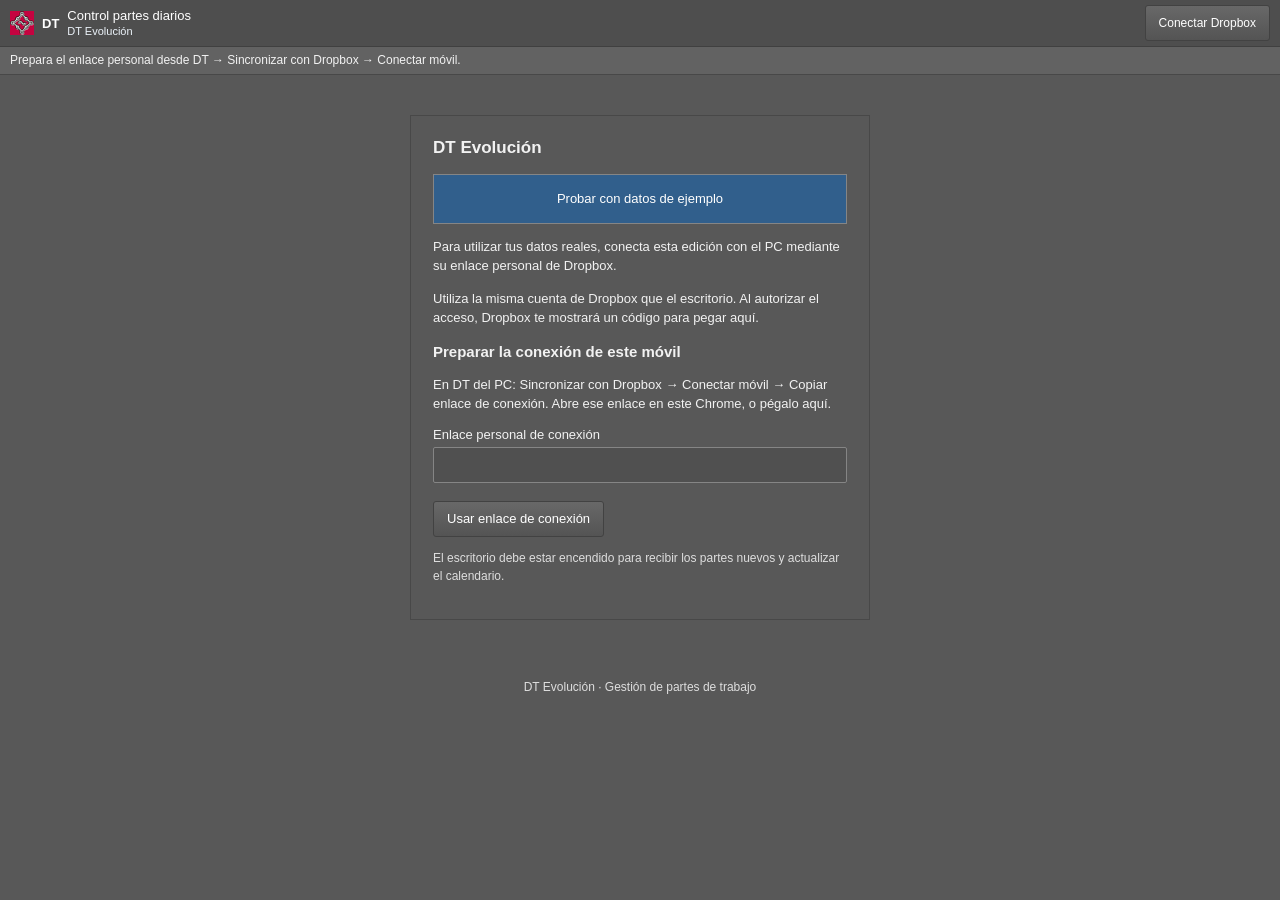
==== evolucion/index.html @ 655d1c21 "Publish independent DT Evolución with desktop application icon and sample-data preview" ====
<!doctype html>
<html lang="es" data-tema="oscuro"><head><meta charset="utf-8"><meta name="viewport" content="width=device-width,initial-scale=1"><meta name="theme-color" content="#4e4e4e"><meta name="referrer" content="no-referrer"><meta name="application-name" content="DT Evolución"><meta name="apple-mobile-web-app-title" content="DT Evolución"><title>DT Evolución</title><link rel="manifest" href="manifest.webmanifest?v=dt-evolucion-1"><link rel="icon" href="favicon.ico"><link rel="apple-touch-icon" href="apple-touch-icon.png"><link rel="stylesheet" href="style.css"><link rel="stylesheet" href="desktop.css?v=evolucion-1"><script src="app.js?v=evolucion-1" type="module"></script><link rel="stylesheet" href="sqlite-pc.css?v=evolucion-1"></head>
<body><header><img class="pc-app-icon" src="app-icon.png" width="24" height="24" alt=""><div class="brand">DT</div><div><h1>Partes y calendario</h1><span id="identity">DT Evolución</span></div><div class="pc-header-actions"><button id="connection-settings" type="button">Conectar Dropbox</button><button id="logout" hidden>Cerrar sesión</button></div></header>
<div id="status" role="status" aria-live="polite">Iniciando DT…</div>
<main>
<section id="login" class="panel" hidden><h2>Acceso de operario</h2><p id="login-help">Introduce tus datos habituales de DT.</p><form id="login-form"><label>Número de operario<input name="user" required inputmode="numeric" autocomplete="username" type="number" min="1" max="32767"></label><label>Contraseña<input name="password" type="password" required maxlength="256" autocomplete="current-password"></label><button class="primary" type="submit">Entrar</button></form></section>
<section id="connection" class="panel" hidden><h2>DT Evolución</h2><p><a class="dropbox-authorize-link" href="./index.html?demo=1">Probar con datos de ejemplo</a></p><p>Para utilizar tus datos reales, conecta esta edición con el PC mediante su enlace personal de Dropbox.</p><p>Utiliza la misma cuenta de Dropbox que el escritorio. Al autorizar el acceso, Dropbox te mostrará un código para pegar aquí.</p><div id="pairing-help" hidden><h3>Preparar la conexión de este móvil</h3><p>En DT del PC: Sincronizar con Dropbox → Conectar móvil → Copiar enlace de conexión. Abre ese enlace en este Chrome, o pégalo aquí.</p><form id="pairing-form"><label>Enlace personal de conexión<input name="link" type="url" required autocomplete="off" spellcheck="false"></label><button type="submit">Usar enlace de conexión</button><p id="pairing-error" class="error" role="alert"></p></form></div><button id="authorize" class="primary">Preparar autorización de Dropbox</button><a id="authorize-link" class="dropbox-authorize-link" target="_blank" rel="noopener noreferrer" hidden>Continuar en Dropbox</a><button id="back" hidden>Volver a DT</button><form id="code-form"><label>Código de autorización<input name="code" required autocomplete="off" spellcheck="false"></label><button type="submit">Completar conexión</button></form><p class="muted">El escritorio debe estar encendido para recibir los partes nuevos y actualizar el calendario.</p></section>
<section id="workspace" hidden>
<nav aria-label="Vistas de DT"><button data-view="partes" aria-current="page">Partes</button><button data-view="calendario">Calendario</button><button data-view="vacaciones">Vacaciones</button></nav>
<div class="toolbar"><label>Mes<input id="month" type="month" required></label><button id="new" class="primary">Nuevo parte</button><button id="sync">Sincronizar</button><button id="reconnect" hidden>Conectar Dropbox</button></div>
<p id="sync-info" class="muted"></p>
<section id="partes" class="view"><h2>Mis partes de trabajo</h2><div id="parts-list"></div></section>
<section id="calendario" class="view" hidden><h2>Calendario de trabajo</h2><div id="calendar" class="calendar" aria-label="Calendario mensual"></div><div id="calendar-notes"></div></section>
<section id="vacaciones" class="view" hidden><h2>Vacaciones y asuntos propios</h2><div id="balances"></div><p class="muted">Los saldos corresponden a la última actualización del escritorio. Los partes pendientes de recibir pueden cambiar estos valores.</p></section>
</section>
</main>
<dialog id="editor" class="pc-daily-editor" aria-label="Datos del parte diario"><form id="part-form">
<h2>Nuevo parte de trabajo</h2>
<fieldset class="pc-part-identity"><legend>Obra y puntos</legend>
<label>N.º de obra<input name="obra" maxlength="7" readonly aria-label="Número de obra"></label>
<fieldset class="pc-levels"><legend>Puntos · N1 a N8</legend><div class="pc-level-grid">
<label>N1<input name="nivel_1" maxlength="4"></label><label>N2<input name="nivel_2" maxlength="4"></label><label>N3<input name="nivel_3" maxlength="4"></label><label>N4<input name="nivel_4" maxlength="4"></label><label>N5<input name="nivel_5" maxlength="4"></label><label>N6<input name="nivel_6" maxlength="4"></label><label>N7<input name="nivel_7" maxlength="4"></label><label>N8<input name="nivel_8" maxlength="4"></label>
</div></fieldset>
<label class="pc-check pc-pending-work">Pendiente de n.º de obra<input type="checkbox" name="pending_work"></label>
<label class="pc-part-title">Título de obra<input name="titulo" maxlength="255"></label>
</fieldset>
<fieldset class="pc-part-hours"><legend>Fecha y horas</legend><label>Fecha<input name="fecha" type="date" required min="2000-01-01" max="2100-12-31"></label><label>N.º de horas<input name="horas" required inputmode="decimal" placeholder="8" maxlength="13"></label><label>Tipo de hora<input name="tipo_hora" required readonly maxlength="7"></label></fieldset>
<label>Notas<textarea name="notas" rows="4" maxlength="4000"></textarea></label>
<fieldset class="pc-part-extra"><legend>Desplazamiento y departamento</legend><label>Kilómetros<input name="km" inputmode="decimal" value="0" maxlength="12"></label><label class="pc-check">Otro departamento<input name="otro_departamento" type="checkbox"></label><label>Notas de departamento<input name="notas_departamento" maxlength="20"></label></fieldset>
<p class="muted">Doble clic o F4 para seleccionar obra, tipo de hora o puntos. En el móvil utiliza Seleccionar.</p>
<p id="form-error" class="error" role="alert"></p><div class="actions"><button id="cancel" type="button">Cancelar</button><button type="submit" class="primary">Guardar parte</button></div>
</form></dialog>

<footer>DT Evolución · Gestión de partes de trabajo</footer></body></html>
---- evolucion/style.css ----
:root{color-scheme:light;--blue:#255b91;--dark:#183f68;--line:#c3cbd4;--bg:#eef1f5;--text:#243342;--muted:#536372;--surface:#fff;--focus:#c17a00}*{box-sizing:border-box}body{margin:0;background:var(--bg);color:var(--text);font:14px "Segoe UI",Tahoma,Arial,sans-serif}header{display:flex;align-items:center;gap:12px;padding:12px 22px;color:white;background:var(--blue);border-bottom:4px solid var(--dark)}header h1{font-size:19px;font-weight:500;margin:0 0 3px}header span{font-size:12px;color:#ecf3fa}.brand{font-size:25px;letter-spacing:-1px;font-weight:700;border:1px solid #a7c1da;padding:4px 7px}header button{margin-left:auto;background:#f2f6fa}#status{padding:9px 22px;border-bottom:1px solid var(--line);background:#e2eaf3;min-height:36px}main{max-width:1180px;margin:20px auto;padding:0 20px}.panel{background:white;border:1px solid var(--line);padding:22px;max-width:460px;margin:40px auto}h2{font-size:17px;font-weight:600;margin:0 0 16px}p{line-height:1.5}.muted,footer{color:var(--muted);font-size:12px}button,input,select,textarea{font:inherit}button{border:1px solid #a9b4bf;border-radius:3px;background:linear-gradient(#fff,#e5eaf0);padding:8px 13px;cursor:pointer;color:#20354b;min-height:36px}button:hover{border-color:var(--blue);background:#e2edf8}button.primary{background:var(--blue);border-color:var(--dark);color:#fff}button:disabled{opacity:.55;cursor:wait}:focus-visible{outline:3px solid var(--focus);outline-offset:2px}input,select,textarea{width:100%;background:white;color:var(--text);border:1px solid #aebac6;border-radius:2px;padding:8px;margin-top:5px;min-height:36px}label{display:block;font-size:13px;margin-bottom:14px}form>button{margin-top:4px}nav{display:flex;background:#dde5ee;border:1px solid var(--line);padding:5px 5px 0;gap:4px}nav button{border-radius:3px 3px 0 0;min-width:110px;border-bottom:0}nav button[aria-current]{background:white;color:var(--blue);font-weight:600}.toolbar{display:flex;align-items:center;gap:10px;padding:12px;background:#f8fafc;border:1px solid var(--line);border-top:0}.toolbar label{margin:0;display:flex;align-items:center;gap:8px}.toolbar input{margin:0;max-width:170px}.toolbar #new{margin-left:auto}.view{background:white;border:1px solid var(--line);padding:18px;min-height:260px}.table-wrap{overflow-x:auto}table{width:100%;border-collapse:collapse;text-align:left}th{background:#e8edf3;color:#334e68;font-weight:600;font-size:12px}th,td{padding:9px 10px;border:1px solid #d7dee6;vertical-align:top}tbody tr:nth-child(even){background:#f5f7fa}td.notes{white-space:pre-wrap;font-size:12px;max-width:340px}.number{text-align:right;font-variant-numeric:tabular-nums}.tag{display:inline-block;border:1px solid #bfccd9;background:#edf3f9;border-radius:3px;padding:2px 6px;font-size:11px;white-space:nowrap}.tag.warning{background:#fff3d8;border-color:#c1a160;color:#644700}.tag.error{background:#ffe8e6;border-color:#c57b76;color:#8a2620}.empty{padding:30px 12px;text-align:center;color:var(--muted);border:1px dashed var(--line)}.calendar{display:grid;grid-template-columns:repeat(7,minmax(0,1fr));border-left:1px solid var(--line);border-top:1px solid var(--line)}.calendar>div{padding:8px;min-height:88px;border-right:1px solid var(--line);border-bottom:1px solid var(--line)}.calendar .weekday{min-height:30px;background:#e8edf3;font-size:12px;font-weight:600}.calendar .weekend{background:#f0f3f7}.calendar .holiday{background:#fff0df}.calendar .today{box-shadow:inset 0 0 0 2px var(--blue)}.calendar small{display:block;margin-top:5px;font-size:11px;overflow-wrap:anywhere}.balance-grid{display:grid;grid-template-columns:repeat(3,1fr);gap:12px;margin-bottom:20px}.balance{border:1px solid var(--line);padding:15px;background:#f8fafc}.balance strong{display:block;font-size:25px;font-weight:500;margin-top:8px;color:var(--blue)}dialog{border:1px solid #9cabb9;border-radius:4px;width:min(540px,94vw);max-height:94vh;padding:22px;box-shadow:0 8px 30px #122e4e40}dialog::backdrop{background:#18334e66}.columns{display:grid;grid-template-columns:1fr 2fr;gap:14px}.actions{display:flex;justify-content:flex-end;gap:10px}.error{color:#9a2922}.error:empty{display:none}[hidden]{display:none!important}footer{text-align:center;padding:20px}#code-form{margin-top:20px}.pending-card{padding:12px;background:#fff8e9;border:1px solid #dac594;margin-bottom:10px}.pending-card p{margin:5px 0}.notice{padding:10px;border-left:3px solid var(--blue);background:#edf3f9}@media(max-width:620px){header{padding:10px 12px;gap:9px}header h1{font-size:16px}header button{font-size:11px;padding:6px}.brand{font-size:21px}#status{font-size:12px;padding:9px 12px}main{margin:12px auto;padding:0 10px}.toolbar{flex-wrap:wrap;gap:8px}.toolbar label{width:100%}.toolbar #new{margin-left:0;flex:1}nav button{min-width:0;flex:1;padding:8px}.view{padding:12px}th,td{padding:7px}.calendar>div{padding:5px;min-height:75px}.calendar small{font-size:10px}.calendar .weekday{font-size:10px;min-height:25px}.balance-grid{grid-template-columns:1fr;gap:8px}.balance{display:flex;align-items:center;justify-content:space-between;padding:12px}.balance strong{margin:0;font-size:23px}.panel{margin:18px auto;padding:18px}.columns{gap:10px}}

html[data-tema="oscuro"]{color-scheme:dark;--blue:#315f8c;--dark:#253b50;--line:#484848;--bg:#585858;--surface:#646464;--text:#f2f2f2;--muted:#dedede;--focus:#f0b94f}html[data-tema="oscuro"] header{background:#4e4e4e;border-color:#404040}html[data-tema="oscuro"] #status{background:#626262}html[data-tema="oscuro"] .panel,html[data-tema="oscuro"] .view,html[data-tema="oscuro"] dialog{background:#585858;color:var(--text)}html[data-tema="oscuro"] nav,html[data-tema="oscuro"] .toolbar{background:#626262}html[data-tema="oscuro"] nav button[aria-current]{background:#777;color:#fff}html[data-tema="oscuro"] button{background:linear-gradient(#686868,#545454);border-color:#424242;color:#fff}html[data-tema="oscuro"] button:hover{background:#747474;border-color:#a5bed6}html[data-tema="oscuro"] button.primary{background:#315f8c}html[data-tema="oscuro"] input,html[data-tema="oscuro"] select,html[data-tema="oscuro"] textarea{background:#505050;border-color:#858585;color:#fff}html[data-tema="oscuro"] th,html[data-tema="oscuro"] .calendar .weekday{background:#626262;color:#fff}html[data-tema="oscuro"] td,html[data-tema="oscuro"] th{border-color:#777}html[data-tema="oscuro"] tbody tr:nth-child(even){background:#636363}html[data-tema="oscuro"] .calendar>div{background:#707070}html[data-tema="oscuro"] .calendar .weekend{background:#606060}html[data-tema="oscuro"] .calendar .holiday{background:#806846}html[data-tema="oscuro"] .calendar .today{box-shadow:inset 0 0 0 2px #bdd4eb}html[data-tema="oscuro"] .balance{background:#646464}html[data-tema="oscuro"] .balance strong{color:#d6eaff}html[data-tema="oscuro"] .pending-card{background:#776632;border-color:#aa9452}html[data-tema="oscuro"] .notice{background:#455a6d}html[data-tema="oscuro"] .error{color:#ffb6b0}
---- evolucion/desktop.css ----
/* Organización y recursos de DT de escritorio, adaptados a pantalla táctil. */
body>header{padding:8px 14px;min-height:48px}body>header h1{font-size:16px}main{max-width:none;margin:0;padding:0}.pc-workspace{padding:0 8px 10px}.pc-menubar{display:flex;position:relative;z-index:5;background:#eee;border:1px solid var(--line);gap:1px}.pc-menubar details{position:relative}.pc-menubar summary{cursor:pointer;padding:10px 13px;list-style:none;min-height:40px}.pc-menubar summary::-webkit-details-marker{display:none}.pc-menubar details[open]>summary{background:#d5e5f5}.pc-menu-items{position:absolute;left:0;top:100%;min-width:245px;max-height:75vh;overflow-y:auto;padding:4px;border:1px solid var(--line);box-shadow:2px 5px 12px #0004;background:#f5f5f5}.pc-menu-items button{display:block;text-align:left;width:100%;border:0;background:transparent;border-radius:0;padding:10px;min-height:40px}.pc-commandbar{display:flex;gap:5px;padding:6px;border:1px solid var(--line);border-top:0;overflow-x:auto;background:#e4e7eb}.pc-commandbar button{display:flex;align-items:center;gap:7px;white-space:nowrap;background:transparent;border:1px solid transparent;min-height:46px;padding:4px 9px}.pc-commandbar button:hover{border-color:#789cbe}.pc-commandbar img{object-fit:contain;flex:none}.pc-scope{padding:9px 11px;border:1px solid var(--line);border-top:0;background:#f4f5f6}.pc-scope label{display:flex;gap:10px;align-items:center;margin:0}.pc-scope select{max-width:420px;margin:0}.pc-tabs{margin-top:8px}.pc-workspace .toolbar{flex-wrap:wrap}.pc-workspace .toolbar input[type=search]{max-width:320px;min-width:140px;flex:1;margin:0}.pc-workspace .view{min-height:60vh}.pc-actions{display:flex;flex-wrap:wrap;gap:7px;margin:10px 0 15px}.pc-module h2{margin-top:3px}.pc-module td{max-width:400px;overflow-wrap:anywhere}.pc-workspace tbody tr[aria-selected=true]{outline:2px solid #4075a8;outline-offset:-2px;background:#d5e5f7}.pc-workspace tbody tr[tabindex]{cursor:pointer}.pc-workspace .calendar>div[role=button]{cursor:pointer}.pc-workspace .calendar>div[role=button]:hover{outline:2px solid #9dc1e4;outline-offset:-2px}.pc-workspace .calendar .pc-day-sent small{background:#c1e4b4;color:#17390e;padding:3px;border-left:3px solid #5d963c}.pc-workspace .calendar .pc-day-pending small{background:#f1ed8f;color:#3b3808;padding:3px;border-left:3px solid #a4a000}.pc-editor{width:min(1000px,96vw);max-height:94vh;background:var(--surface);color:var(--text)}.pc-editor form>label{display:inline-block;vertical-align:top;width:calc(50% - 12px);margin-right:12px}.pc-editor label:has(textarea){display:block;width:100%}.pc-editor textarea{min-height:78px}.pc-editor fieldset{border:1px solid var(--line);margin:15px 0;padding:13px}.pc-editor legend{padding:0 8px;font-weight:600}.pc-editor details{margin:8px 0;border:1px solid var(--line);padding:9px}.pc-editor details>summary{cursor:pointer;padding:5px;font-weight:600}.pc-editor .pc-line-editor>label{display:inline-block;width:calc(50% - 10px);vertical-align:top;margin-right:10px}.pc-editor input[type=checkbox],.pc-check input{width:20px;height:20px;min-height:20px;vertical-align:middle;margin:4px 8px}.pc-check{display:flex;align-items:center;min-height:38px}.pc-editor select[multiple]{min-height:130px}.pc-levels{margin-bottom:15px;border:1px solid var(--line);padding:8px}.pc-levels summary{padding:6px;cursor:pointer}.pc-level-grid{display:grid;grid-template-columns:repeat(4,1fr);gap:8px}.pc-level-grid label{margin:6px}.pc-pending{border:1px solid var(--line);padding:14px;margin:12px 0;background:#f7f9fb}.pc-pending h3{font-size:15px;margin:0 0 8px}.pc-pending button{margin:4px}.pc-editor .pc-actions{position:sticky;bottom:-22px;background:var(--surface);padding:10px 0;margin-bottom:0;border-top:1px solid var(--line)}html[data-tema=oscuro] .pc-menubar,html[data-tema=oscuro] .pc-commandbar,html[data-tema=oscuro] .pc-scope{background:#626262}html[data-tema=oscuro] .pc-menu-items{background:#5b5b5b}html[data-tema=oscuro] .pc-menubar details[open]>summary{background:#747474}html[data-tema=oscuro] .pc-workspace tbody tr[aria-selected=true]{background:#466786}html[data-tema=oscuro] .pc-pending{background:#616161}html[data-tema=oscuro] .pc-menu-items button{background:transparent}html[data-tema=oscuro] .pc-menu-items button:hover{background:#777}html[data-tema=oscuro] .pc-commandbar button{background:transparent}.pc-editor input:disabled{opacity:.7}
@media(max-width:620px){.pc-workspace{padding:0 4px 8px}.pc-menubar summary{padding:12px 10px;font-size:13px}.pc-commandbar{gap:2px}.pc-commandbar button{flex-direction:column;min-width:78px;font-size:11px;gap:3px;padding:4px}.pc-commandbar img{width:28px;height:28px}.pc-scope{padding:7px}.pc-scope label{font-size:12px;gap:7px}.pc-scope select{font-size:12px;padding:7px;min-width:0}.pc-workspace .toolbar{padding:8px}.pc-workspace .toolbar button{padding:8px;min-height:40px}.pc-workspace .toolbar label{width:auto}.pc-workspace .toolbar input[type=search]{flex-basis:100%;max-width:none}.pc-tabs{margin-top:5px}.pc-workspace .view{padding:10px}.pc-actions{gap:5px}.pc-actions button{padding:8px 10px;min-height:42px;font-size:12px}.pc-editor{padding:14px;width:97vw;max-width:97vw}.pc-editor form>label,.pc-editor .pc-line-editor>label{display:block;width:100%;margin-right:0}.pc-editor .pc-actions{bottom:-14px}.pc-editor fieldset{padding:9px}.pc-level-grid{grid-template-columns:repeat(4,minmax(0,1fr))}.pc-menu-items{min-width:235px}.pc-menubar details:last-child .pc-menu-items{left:auto;right:0}}
/* Planificador de escritorio: panel de fechas, pestañas y etiquetas originales. */
:root{--pc-chrome:#e4e7eb;--pc-title:#d7dfe8;--pc-cell:#fff;--pc-weekend:#f0f3f7;--pc-selection:#d5e5f7;--pc-hover:#e2edf8;--pc-edge:#a9b4bf;--pc-radius:2px;--pc-sent:#90ee90;--pc-unsent:#ffff00;--pc-no-work:#ff4500;--pc-holiday:#f08080;--pc-leave:#87cefa;--pc-personal:#dda0dd;--pc-label-text:#000}
html[data-tema=oscuro]{--pc-chrome:#535353;--pc-title:#454545;--pc-cell:#646464;--pc-weekend:#575757;--pc-selection:#405d79;--pc-hover:#707070;--pc-edge:#858585}
body{font-family:Tahoma,"Segoe UI",Arial,sans-serif}body>header{min-height:36px;padding:5px 10px;gap:8px;border-bottom-width:1px}body>header h1{font-size:13px;margin:0;font-weight:400}body>header span{font-size:11px}body>header .brand{font-size:13px;border:0;padding:0;letter-spacing:0}body>header .pc-app-icon{width:24px;height:24px;object-fit:contain}#status{padding:6px 10px;min-height:28px;font-size:12px}.pc-workspace{padding:0 5px 5px}.pc-menubar{border-top:0}.pc-menubar summary{min-height:36px;padding:8px 12px;font-size:13px}.pc-commandbar{padding:4px;gap:4px}.pc-commandbar button{min-height:48px;font-size:12px;border-radius:var(--pc-radius)}.pc-commandbar button[aria-current]{background:var(--pc-selection)!important;border-color:var(--pc-edge)}.pc-scope{padding:6px 10px}.pc-scope select{padding:5px;min-height:30px}.pc-scope label{font-size:12px}.pc-tabs{margin-top:5px;padding-top:4px;background:var(--pc-chrome)!important}.pc-tabs button{min-height:34px;font-size:12px;padding:6px 12px}.pc-tabs button[aria-current]{box-shadow:inset 0 2px var(--focus)}.pc-workspace .toolbar{padding:6px;gap:6px;background:var(--pc-chrome)}.pc-workspace .toolbar button{font-size:12px;min-height:34px;padding:5px 10px}.pc-workspace .toolbar label{font-size:12px}.pc-workspace .toolbar input{min-height:34px;padding:5px}.pc-workspace .toolbar #new{margin-left:auto}.pc-workspace .view{padding:12px}.pc-workspace .pc-calendar-layout{display:grid;grid-template-columns:210px minmax(0,1fr);gap:0;padding:0;min-height:65vh}.pc-date-navigator{background:var(--pc-chrome);border-right:1px solid var(--line);min-width:0}.pc-date-navigator>summary{font-size:12px;cursor:pointer;padding:9px;border-bottom:1px solid var(--line)}.pc-mini-month{padding:6px}.pc-mini-heading{display:flex;flex-wrap:wrap;justify-content:center;align-items:center;gap:4px;margin-bottom:6px}.pc-mini-heading strong{font-size:12px;font-weight:400;order:-1;flex-basis:100%;text-align:center;padding:4px}.pc-mini-heading button{font-size:11px;min-height:30px;padding:4px 8px}.pc-mini-grid{display:grid;grid-template-columns:repeat(7,minmax(0,1fr));gap:1px;text-align:center;font-size:12px}.pc-mini-grid button{padding:0;border:1px solid transparent;border-radius:var(--pc-radius);background:transparent!important;color:var(--text);min-height:28px}.pc-mini-grid button:hover{border-color:var(--pc-edge);background:var(--pc-hover)!important}.pc-mini-grid button[aria-current=date]{outline:1px solid var(--focus);outline-offset:-2px;background:var(--pc-selection)!important}.pc-mini-grid .pc-mini-has-parts{font-weight:700;text-decoration:underline;text-underline-offset:3px}.pc-mini-weekday{padding:5px 0;border-bottom:1px solid var(--line);color:var(--muted);font-size:11px}.pc-calendar-legend{display:grid;gap:5px;padding:10px;border-top:1px solid var(--line)}.pc-scheduler{min-width:0;background:var(--surface)}.pc-month-title{font-size:17px;font-weight:400;padding:12px;margin:0;background:var(--pc-title);border-bottom:1px solid var(--line);text-transform:capitalize}.pc-scheduler .calendar{border-top:0;border-left:0}.pc-scheduler .calendar>div{min-height:108px;padding:5px;background:var(--pc-cell);font-size:12px}.pc-scheduler .calendar .weekday{min-height:30px;text-align:center;background:var(--pc-title);font-weight:400}.pc-scheduler .calendar .weekend{background:var(--pc-weekend)}.pc-scheduler .calendar .holiday{background:var(--pc-cell)}.pc-scheduler .calendar .today{box-shadow:inset 0 0 0 2px var(--focus)}.pc-scheduler .calendar .pc-appointment,.pc-calendar-legend .pc-appointment{display:block;padding:4px 5px;border:1px solid rgb(0 0 0 / .3);border-radius:var(--pc-radius);color:var(--pc-label-text)!important;font-size:11px;line-height:1.35;overflow-wrap:anywhere;margin-top:4px}.pc-label-enviado{background:var(--pc-sent)!important}.pc-label-pendiente{background:var(--pc-unsent)!important}.pc-label-obra{background:var(--pc-no-work)!important}.pc-label-festivo{background:var(--pc-holiday)!important}.pc-label-vacaciones{background:var(--pc-leave)!important}.pc-label-asuntos{background:var(--pc-personal)!important}#calendar-notes{padding:0 10px}.pc-statusbar{background:var(--pc-chrome);border:1px solid var(--line);border-top:0;padding:6px 10px}.pc-statusbar p{margin:0;font-size:11px}.pc-workspace th{font-weight:400}.pc-workspace td{font-size:12px}.pc-editor{border-radius:var(--pc-radius)}.pc-editor h2{font-size:15px;border-bottom:1px solid var(--line);padding-bottom:10px}.pc-editor input,.pc-editor select,.pc-editor textarea{border-radius:var(--pc-radius)}
@media(max-width:620px){body>header h1{font-size:12px}body>header span{font-size:10px}.pc-workspace{padding:0 3px 4px}.pc-menubar summary{padding:10px 7px;font-size:12px;min-height:40px}.pc-commandbar{gap:1px}.pc-commandbar button{min-width:72px;font-size:11px;min-height:54px;padding:4px}.pc-commandbar img{width:32px;height:32px}.pc-workspace .toolbar{gap:5px}.pc-workspace .toolbar button{min-height:40px}.pc-workspace .toolbar input{min-height:40px}.pc-workspace .toolbar #new{margin-left:0;flex:1}.pc-workspace .pc-calendar-layout{grid-template-columns:1fr}.pc-date-navigator{border-right:0;border-bottom:1px solid var(--line)}.pc-date-navigator>summary{min-height:40px;padding:11px}.pc-date-navigator[open]{display:grid;grid-template-columns:1fr 1fr}.pc-date-navigator>summary{grid-column:1/-1}.pc-mini-grid button{min-height:32px}.pc-calendar-legend{border-top:0;padding:8px 6px;align-content:start;gap:3px}.pc-mini-heading button{min-height:36px}.pc-scheduler .calendar>div{min-height:90px;padding:3px;font-size:11px}.pc-scheduler .calendar .weekday{font-size:10px;padding:7px 1px}.pc-scheduler .calendar .pc-appointment{font-size:10px;padding:3px 2px;line-height:1.3}.pc-month-title{font-size:16px;padding:10px}.pc-calendar-legend .pc-appointment{font-size:10px;margin:0;padding:4px}.pc-tabs button{min-height:40px}.pc-scope select{min-height:40px}.pc-menu-items{min-width:218px}.pc-menu-items button{min-height:44px}}
@media print{header,#status,.pc-menubar,.pc-commandbar,.pc-scope,nav,.toolbar,.pc-actions,#sync-info,footer,.pc-date-navigator{display:none!important}.pc-workspace .pc-calendar-layout{display:block}.view{border:0!important;background:white!important;color:black!important}.view table,.view th,.view td{background:white!important;color:black!important;border-color:#777!important}.table-wrap{overflow:visible}body,main,.pc-workspace{background:white;padding:0;margin:0}.pc-module{min-height:0}}

/* Ventanas de selección y distribución de los partes como en el escritorio. */
.pc-pick-field{display:flex;align-items:stretch;gap:4px;min-width:0}.pc-pick-field>input,.pc-pick-field>select{flex:1;min-width:0}.pc-pick-button{font-size:12px;white-space:nowrap;min-height:36px;padding:5px 8px;margin-top:5px}.pc-picker{width:min(1100px,96vw);max-height:90vh;padding:0;border:1px solid var(--pc-edge);border-radius:var(--pc-radius);background:var(--surface);color:var(--text)}.pc-picker h2,.pc-daily-editor h2{background:var(--pc-title);font-size:15px;font-weight:400;padding:10px 12px;margin:0 0 12px;border-bottom:1px solid var(--line)}.pc-picker>label,.pc-picker>p{margin:10px 12px}.pc-picker-results{margin:0 12px;max-height:55vh;overflow:auto;border:1px solid var(--line)}.pc-picker-results table{width:100%;font-size:12px}.pc-picker-results th{position:sticky;top:0;white-space:nowrap}.pc-picker-results td{padding:5px 7px}.pc-picker-results tr[aria-selected=true]{background:var(--pc-selection)!important;outline:2px solid var(--focus);outline-offset:-2px}.pc-picker-code{background:transparent!important;border:0;color:var(--text);font:inherit;min-height:32px;padding:2px 4px;text-align:left;width:100%}.pc-picker>.pc-actions{position:sticky;bottom:0;background:var(--surface);padding:10px 12px;margin:0;border-top:1px solid var(--line);justify-content:flex-end}.pc-picker>.pc-actions button{min-width:100px}.pc-daily-editor{width:min(850px,96vw);padding:0;background:var(--surface);color:var(--text)}.pc-daily-editor form>fieldset,.pc-daily-editor form>label,.pc-daily-editor form>p{margin:10px 12px}.pc-daily-editor fieldset{border:1px solid var(--line);padding:10px}.pc-daily-editor legend{font-size:12px;padding:0 5px}.pc-part-identity{display:grid;grid-template-columns:190px minmax(0,1fr);gap:9px}.pc-part-identity>label{margin:0}.pc-part-title{grid-column:1/-1}.pc-part-identity .pc-levels{margin:0;padding:5px 8px}.pc-part-identity .pc-level-grid{grid-template-columns:repeat(8,minmax(0,1fr));gap:4px}.pc-part-identity .pc-level-grid label{margin:0;font-size:11px;text-align:center}.pc-part-identity .pc-level-grid input{padding:5px 2px;text-align:center;min-width:0}.pc-part-hours,.pc-part-extra{display:grid;grid-template-columns:repeat(3,minmax(0,1fr));gap:10px}.pc-part-hours>label,.pc-part-extra>label{margin:0}.pc-daily-editor .actions{position:sticky;bottom:0;background:var(--surface);padding:10px 12px;border-top:1px solid var(--line)}.pc-daily-editor .actions button{min-width:110px}.pc-daily-editor input[readonly]{background:var(--pc-chrome);cursor:default}.pc-scheduler>.pc-actions{margin:0;padding:5px 8px;border-bottom:1px solid var(--line);background:var(--pc-chrome)}.pc-scheduler .calendar [aria-pressed=true]{outline:2px solid var(--focus);outline-offset:-2px}.pc-picker-results tr,.pc-workspace tr[tabindex],.pc-scheduler .calendar [role=button]{touch-action:manipulation}
@media(max-width:620px){.pc-part-identity{grid-template-columns:1fr}.pc-part-hours{grid-template-columns:1fr 1fr}.pc-part-hours>label:last-child{grid-column:1/-1}.pc-part-extra{grid-template-columns:1fr}.pc-part-identity .pc-level-grid{grid-template-columns:repeat(4,minmax(0,1fr))}.pc-pick-button,.pc-picker-code,.pc-picker .pc-actions button{min-height:44px}.pc-daily-editor label>input,.pc-daily-editor textarea,.pc-daily-editor .pc-pick-field>input{font-size:16px}.pc-picker{width:98vw}.pc-picker-results{max-height:52vh}.pc-daily-editor{width:98vw;max-width:98vw}.pc-daily-editor form>fieldset,.pc-daily-editor form>label,.pc-daily-editor form>p{margin:9px}.pc-editor .pc-pick-field{display:flex}.pc-editor .pc-pick-field input{width:100%}}

.pc-editor .pc-document-header{display:grid;grid-template-columns:repeat(4,minmax(0,1fr));gap:10px;padding:12px}.pc-editor .pc-document-header>label{margin:0;min-width:0}.pc-editor .pc-document-header input,.pc-editor .pc-document-header select{min-width:0}.pc-editor .pc-document-header>label:has(textarea){grid-column:1/-1}.pc-editor .pc-document-header .pc-pick-field{flex-wrap:wrap}.pc-editor .pc-document-header .pc-pick-button{margin:0}.pc-pending-work{grid-column:1/-1}
@media(max-width:900px){.pc-editor .pc-document-header{grid-template-columns:repeat(2,minmax(0,1fr))}}@media(max-width:620px){.pc-editor .pc-document-header{grid-template-columns:1fr}.pc-editor .pc-document-header .pc-pick-field{flex-wrap:nowrap}}

.pc-header-actions{display:flex;gap:5px;align-items:center;margin-left:auto}.pc-header-actions button{margin-left:0;font-size:12px}.dropbox-authorize-link{display:block;text-align:center;background:var(--blue);color:#fff;padding:14px;border:1px solid var(--pc-edge);margin:12px 0;text-decoration:none;min-height:44px}#pairing-help h3{font-size:15px}#pairing-help input{font-size:16px}#pairing-error:empty{display:none}@media(max-width:620px){.pc-header-actions{flex-wrap:wrap;justify-content:flex-end}.pc-header-actions button{font-size:11px;min-height:38px;padding:5px 7px}}
---- evolucion/sqlite-pc.css ----
/* Continuidad con DT Windows: barras, pestañas, rejillas y ventanas del mismo tema. */
:root{--dt-control:44px;--dt-space:8px;--dt-title-size:15px;--dt-border:1px solid var(--line)}
body{font-family:Tahoma,"Segoe UI",sans-serif;font-size:13px}
.pc-workspace{max-width:1600px;margin:auto;padding:0;border:var(--dt-border)}
.pc-menubar{border-left:0;border-right:0;background:var(--pc-chrome)}
.pc-menubar summary{list-style:revert;min-height:var(--dt-control);display:list-item;list-style-position:inside}
.pc-menubar summary::-webkit-details-marker{display:revert}
.pc-menubar details[open]{z-index:12}
.pc-menu-items button{min-height:var(--dt-control)}
.pc-commandbar{padding:var(--dt-space);gap:var(--dt-space);border-left:0;border-right:0}
.pc-commandbar button{flex-direction:column;min-width:92px;min-height:72px;font-size:12px;gap:5px;border-right:var(--dt-border);border-radius:var(--pc-radius)}
.pc-commandbar img{width:32px;height:32px}
.pc-scope{border-left:0;border-right:0}
.pc-view-path{display:flex;align-items:center;gap:var(--dt-space);padding:10px 12px;background:var(--pc-title);border-bottom:var(--dt-border);font-size:var(--dt-title-size)}
.pc-view-path small{margin-left:auto;font-size:11px;color:var(--muted)}
.pc-tabs{margin-top:0;border-left:0;border-right:0}
.pc-tabs button{min-height:var(--dt-control)}
.pc-workspace .toolbar{display:flex;gap:6px;border-left:0;border-right:0}
.pc-workspace .toolbar button{min-height:var(--dt-control)}
.pc-workspace .view{border-left:0;border-right:0;padding:12px;min-width:0}
.pc-workspace .table-wrap{max-height:65vh;overflow:auto;border:var(--dt-border);overscroll-behavior-inline:contain}
.pc-workspace table{border-collapse:separate;border-spacing:0;font-size:12px}
.pc-workspace th,.pc-workspace td{border:0;border-right:var(--dt-border);border-bottom:var(--dt-border);padding:9px 10px;max-width:320px}
.pc-workspace th{position:sticky;top:0;z-index:2;background:var(--pc-title);white-space:nowrap;font-weight:400}
.pc-workspace tbody tr[tabindex]{height:var(--dt-control)}
.pc-workspace tbody tr:hover td{background:var(--pc-hover)}
.pc-workspace tbody tr[aria-selected=true] td{background:var(--pc-selection)}
.pc-workspace td:first-child,.pc-workspace th:first-child{position:sticky;left:0;background:var(--surface);border-right:1px solid var(--pc-edge);z-index:1;white-space:nowrap}
.pc-workspace th:first-child{z-index:3;background:var(--pc-title)}
.pc-workspace .pc-actions button{min-height:var(--dt-control)}
.pc-day-detail{border-top:var(--dt-border);background:var(--surface);padding:12px}
.pc-day-detail h3{font-size:14px;font-weight:400;margin:0 0 10px;text-transform:capitalize}
.pc-day-detail ul{list-style:none;padding:0;margin:0}
.pc-day-detail li{display:grid;grid-template-columns:65px minmax(0,1fr);gap:10px;padding:10px 0;border-top:var(--dt-border)}
.pc-day-detail li strong{font-variant-numeric:tabular-nums;font-weight:400}
.pc-day-detail li small{display:block;margin-top:4px;color:var(--muted)}
.pc-day-detail button{margin-top:10px;min-height:var(--dt-control)}
.pc-editor,.pc-daily-editor,.pc-picker{border-radius:var(--pc-radius);border:1px solid var(--pc-edge)}
.pc-editor h2,.pc-daily-editor h2,.pc-picker h2{background:var(--pc-title);font-size:var(--dt-title-size);font-weight:400;padding:12px;border-bottom:var(--dt-border)}
.pc-editor input,.pc-editor select,.pc-daily-editor input,.pc-picker input{min-height:var(--dt-control)}
.pc-statusbar{font-size:11px;min-height:30px;background:var(--pc-chrome);padding:6px 10px}
button:focus-visible,summary:focus-visible,[tabindex]:focus-visible{outline:2px solid var(--focus);outline-offset:-2px}
@media(max-width:620px){
 body>header{min-height:48px;padding:6px 10px}body>header h1{font-size:13px}body>header .brand{display:none}.pc-header-actions button{min-height:var(--dt-control)}
 .pc-workspace{border:0}.pc-menubar{position:sticky;top:0;z-index:10}.pc-menubar summary{font-size:12px;padding:13px 7px}.pc-menubar details:nth-child(3) .pc-menu-items{left:auto;right:0}
 .pc-commandbar{display:flex;gap:0;padding:4px 0;scroll-snap-type:x proximity}.pc-commandbar button{flex:0 0 82px;min-width:82px;min-height:76px;font-size:11px;scroll-snap-align:start;padding:5px 4px}
 .pc-scope{padding:8px}.pc-scope label{display:grid;grid-template-columns:125px minmax(0,1fr);font-size:12px;gap:6px}.pc-scope select{font-size:16px;min-height:var(--dt-control);width:100%;max-width:none}
 .pc-view-path{font-size:14px;padding:10px}.pc-view-path small{font-size:10px;white-space:nowrap}
 .pc-workspace .toolbar{display:grid;grid-template-columns:repeat(3,minmax(0,1fr));padding:8px;gap:6px}.pc-workspace .toolbar label{grid-column:1/-1;display:grid;grid-template-columns:40px minmax(0,1fr);width:100%}.pc-workspace .toolbar label input{width:100%;max-width:none;font-size:16px;min-height:var(--dt-control)}.pc-workspace .toolbar #new{margin:0;grid-column:1/3}.pc-workspace .toolbar #sync{grid-column:3}.pc-workspace .toolbar input[type=search]{grid-column:1/-1;min-width:0;font-size:16px;min-height:var(--dt-control)}
 .pc-workspace .pc-calendar-layout{grid-template-columns:minmax(0,1fr);padding:0}.pc-date-navigator{border-right:0;border-bottom:var(--dt-border)}.pc-date-navigator summary{min-height:var(--dt-control);padding:13px 10px}
 .pc-month-title{font-size:18px;padding:12px}.pc-scheduler .calendar>div{min-height:88px;font-size:12px;padding:4px}.pc-scheduler .calendar .weekday{min-height:32px;padding:9px 0;font-size:11px}.pc-scheduler .calendar .pc-appointment{padding:3px 2px;font-size:10px;line-height:1.4;word-break:normal}
 .pc-workspace .view{padding:10px}.pc-workspace .pc-calendar-layout{padding:0}.pc-workspace .table-wrap{max-height:60vh}.pc-workspace table{min-width:640px}.pc-workspace td,.pc-workspace th{padding:10px 9px;min-width:75px}.pc-workspace td:first-child{max-width:130px;overflow:hidden;text-overflow:ellipsis}
 .pc-workspace .pc-actions{gap:6px;margin:8px 0}.pc-workspace .pc-actions button{flex:1 0 auto}.pc-scheduler>.pc-actions{padding:8px;margin:0}
 dialog.pc-editor,dialog.pc-daily-editor,dialog.pc-picker{width:100%;max-width:100%;max-height:100dvh;margin:auto 0;border-left:0;border-right:0;padding-bottom:env(safe-area-inset-bottom)}
 .pc-daily-editor form>.actions,.pc-editor .pc-actions,.pc-picker>.pc-actions{padding-bottom:calc(10px + env(safe-area-inset-bottom));gap:8px}.pc-daily-editor .actions button,.pc-editor .pc-actions button{min-height:48px;flex:1}
 .pc-part-identity .pc-level-grid{grid-template-columns:repeat(4,minmax(0,1fr));gap:6px}.pc-part-identity .pc-level-grid input{font-size:16px}.pc-picker-results td{min-height:var(--dt-control)}
 footer{padding:12px;font-size:11px}
}
@media(min-width:621px) and (max-width:900px){.pc-workspace .pc-calendar-layout{grid-template-columns:170px minmax(0,1fr)}}
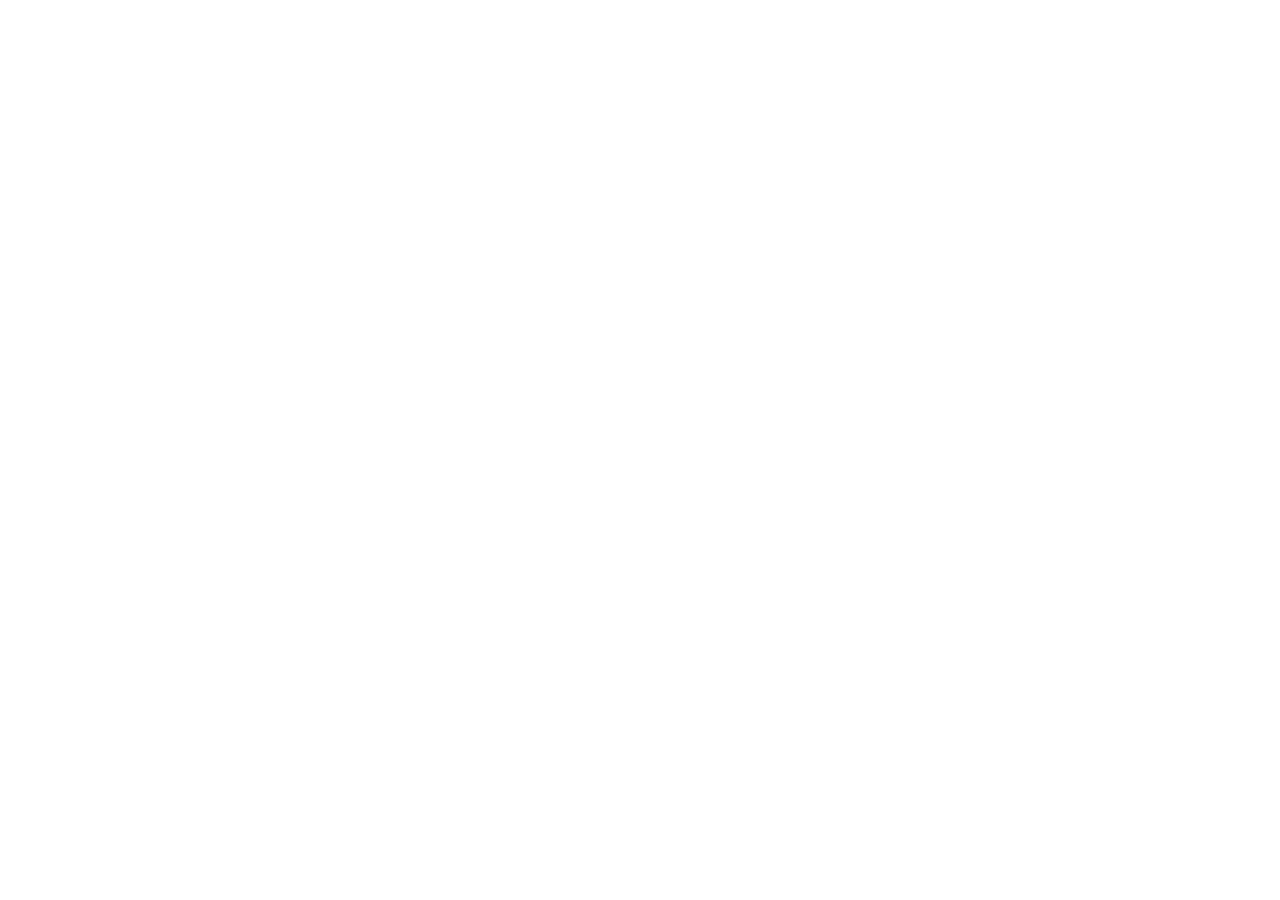
==== commit 7c921e31: "Move only legacy Evolución URLs to its independent PWA, retaining connection fragments" ====
--- a/evolucion/index.html
+++ b/evolucion/index.html
@@ -1,34 +1 @@
-<!doctype html>
-<html lang="es" data-tema="oscuro"><head><meta charset="utf-8"><meta name="viewport" content="width=device-width,initial-scale=1"><meta name="theme-color" content="#4e4e4e"><meta name="referrer" content="no-referrer"><meta name="application-name" content="DT Evolución"><meta name="apple-mobile-web-app-title" content="DT Evolución"><title>DT Evolución</title><link rel="manifest" href="manifest.webmanifest?v=dt-evolucion-1"><link rel="icon" href="favicon.ico"><link rel="apple-touch-icon" href="apple-touch-icon.png"><link rel="stylesheet" href="style.css"><link rel="stylesheet" href="desktop.css?v=evolucion-1"><script src="app.js?v=evolucion-1" type="module"></script><link rel="stylesheet" href="sqlite-pc.css?v=evolucion-1"></head>
-<body><header><img class="pc-app-icon" src="app-icon.png" width="24" height="24" alt=""><div class="brand">DT</div><div><h1>Partes y calendario</h1><span id="identity">DT Evolución</span></div><div class="pc-header-actions"><button id="connection-settings" type="button">Conectar Dropbox</button><button id="logout" hidden>Cerrar sesión</button></div></header>
-<div id="status" role="status" aria-live="polite">Iniciando DT…</div>
-<main>
-<section id="login" class="panel" hidden><h2>Acceso de operario</h2><p id="login-help">Introduce tus datos habituales de DT.</p><form id="login-form"><label>Número de operario<input name="user" required inputmode="numeric" autocomplete="username" type="number" min="1" max="32767"></label><label>Contraseña<input name="password" type="password" required maxlength="256" autocomplete="current-password"></label><button class="primary" type="submit">Entrar</button></form></section>
-<section id="connection" class="panel" hidden><h2>DT Evolución</h2><p><a class="dropbox-authorize-link" href="./index.html?demo=1">Probar con datos de ejemplo</a></p><p>Para utilizar tus datos reales, conecta esta edición con el PC mediante su enlace personal de Dropbox.</p><p>Utiliza la misma cuenta de Dropbox que el escritorio. Al autorizar el acceso, Dropbox te mostrará un código para pegar aquí.</p><div id="pairing-help" hidden><h3>Preparar la conexión de este móvil</h3><p>En DT del PC: Sincronizar con Dropbox → Conectar móvil → Copiar enlace de conexión. Abre ese enlace en este Chrome, o pégalo aquí.</p><form id="pairing-form"><label>Enlace personal de conexión<input name="link" type="url" required autocomplete="off" spellcheck="false"></label><button type="submit">Usar enlace de conexión</button><p id="pairing-error" class="error" role="alert"></p></form></div><button id="authorize" class="primary">Preparar autorización de Dropbox</button><a id="authorize-link" class="dropbox-authorize-link" target="_blank" rel="noopener noreferrer" hidden>Continuar en Dropbox</a><button id="back" hidden>Volver a DT</button><form id="code-form"><label>Código de autorización<input name="code" required autocomplete="off" spellcheck="false"></label><button type="submit">Completar conexión</button></form><p class="muted">El escritorio debe estar encendido para recibir los partes nuevos y actualizar el calendario.</p></section>
-<section id="workspace" hidden>
-<nav aria-label="Vistas de DT"><button data-view="partes" aria-current="page">Partes</button><button data-view="calendario">Calendario</button><button data-view="vacaciones">Vacaciones</button></nav>
-<div class="toolbar"><label>Mes<input id="month" type="month" required></label><button id="new" class="primary">Nuevo parte</button><button id="sync">Sincronizar</button><button id="reconnect" hidden>Conectar Dropbox</button></div>
-<p id="sync-info" class="muted"></p>
-<section id="partes" class="view"><h2>Mis partes de trabajo</h2><div id="parts-list"></div></section>
-<section id="calendario" class="view" hidden><h2>Calendario de trabajo</h2><div id="calendar" class="calendar" aria-label="Calendario mensual"></div><div id="calendar-notes"></div></section>
-<section id="vacaciones" class="view" hidden><h2>Vacaciones y asuntos propios</h2><div id="balances"></div><p class="muted">Los saldos corresponden a la última actualización del escritorio. Los partes pendientes de recibir pueden cambiar estos valores.</p></section>
-</section>
-</main>
-<dialog id="editor" class="pc-daily-editor" aria-label="Datos del parte diario"><form id="part-form">
-<h2>Nuevo parte de trabajo</h2>
-<fieldset class="pc-part-identity"><legend>Obra y puntos</legend>
-<label>N.º de obra<input name="obra" maxlength="7" readonly aria-label="Número de obra"></label>
-<fieldset class="pc-levels"><legend>Puntos · N1 a N8</legend><div class="pc-level-grid">
-<label>N1<input name="nivel_1" maxlength="4"></label><label>N2<input name="nivel_2" maxlength="4"></label><label>N3<input name="nivel_3" maxlength="4"></label><label>N4<input name="nivel_4" maxlength="4"></label><label>N5<input name="nivel_5" maxlength="4"></label><label>N6<input name="nivel_6" maxlength="4"></label><label>N7<input name="nivel_7" maxlength="4"></label><label>N8<input name="nivel_8" maxlength="4"></label>
-</div></fieldset>
-<label class="pc-check pc-pending-work">Pendiente de n.º de obra<input type="checkbox" name="pending_work"></label>
-<label class="pc-part-title">Título de obra<input name="titulo" maxlength="255"></label>
-</fieldset>
-<fieldset class="pc-part-hours"><legend>Fecha y horas</legend><label>Fecha<input name="fecha" type="date" required min="2000-01-01" max="2100-12-31"></label><label>N.º de horas<input name="horas" required inputmode="decimal" placeholder="8" maxlength="13"></label><label>Tipo de hora<input name="tipo_hora" required readonly maxlength="7"></label></fieldset>
-<label>Notas<textarea name="notas" rows="4" maxlength="4000"></textarea></label>
-<fieldset class="pc-part-extra"><legend>Desplazamiento y departamento</legend><label>Kilómetros<input name="km" inputmode="decimal" value="0" maxlength="12"></label><label class="pc-check">Otro departamento<input name="otro_departamento" type="checkbox"></label><label>Notas de departamento<input name="notas_departamento" maxlength="20"></label></fieldset>
-<p class="muted">Doble clic o F4 para seleccionar obra, tipo de hora o puntos. En el móvil utiliza Seleccionar.</p>
-<p id="form-error" class="error" role="alert"></p><div class="actions"><button id="cancel" type="button">Cancelar</button><button type="submit" class="primary">Guardar parte</button></div>
-</form></dialog>
-
-<footer>DT Evolución · Gestión de partes de trabajo</footer></body></html>
+<!doctype html><html lang="es"><meta charset="utf-8"><meta name="viewport" content="width=device-width,initial-scale=1"><meta name="referrer" content="no-referrer"><title>DT Evolución · Nueva dirección</title><script src="./migrar.js?v=separacion-1" defer></script><h1>DT Evolución tiene una dirección independiente</h1><p>Tu conexión y los envíos guardados se conservan.</p><a href="https://kapi930.github.io/DT-EVOLUCION/">Abrir DT Evolución</a></html>
